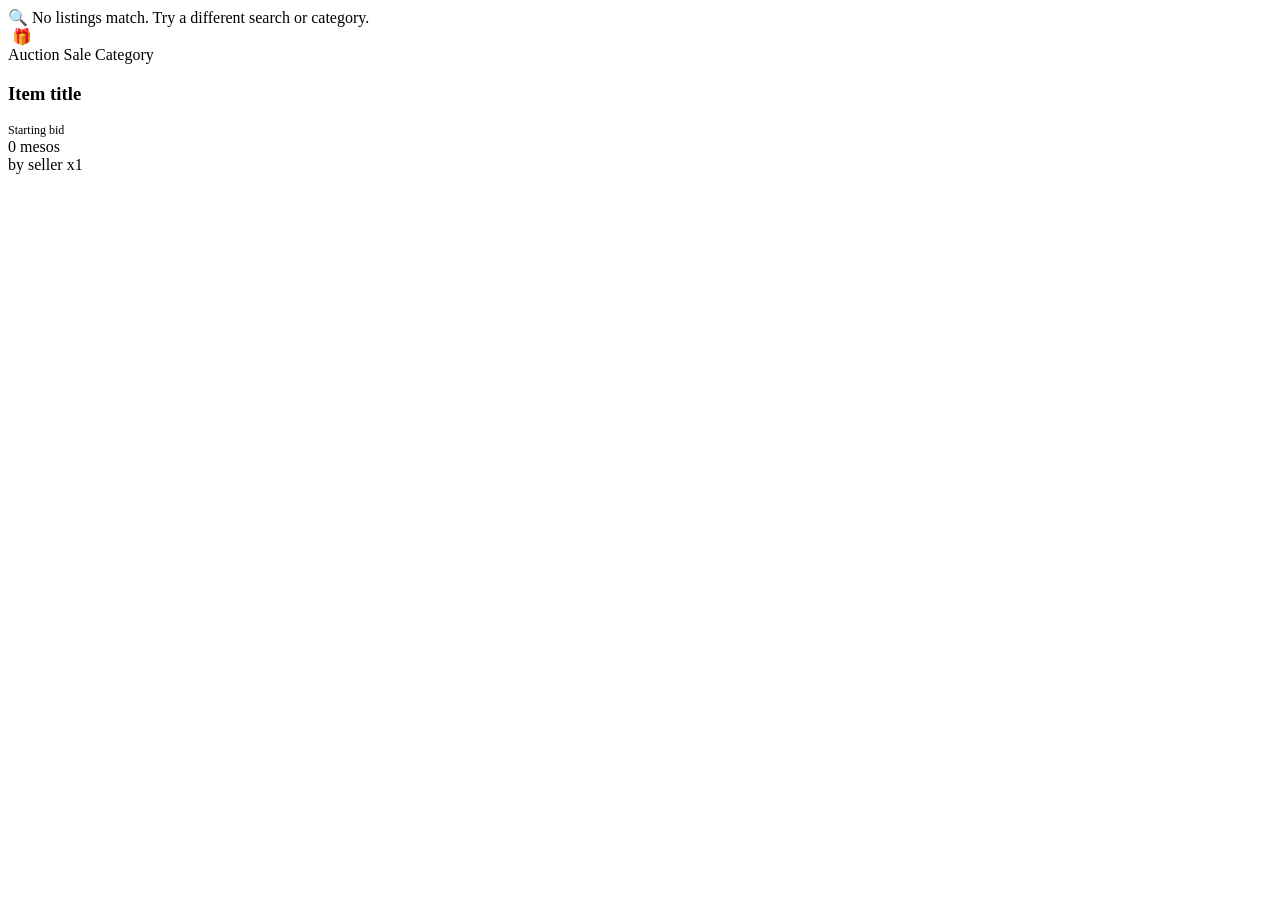
==== src/main/resources/templates/fragments/listing-grid.html @ a529be3f "Initial commit: RoyalsMarket marketplace Standalone MapleStory item marketplace (Spring Boot 4 + Thy" ====
<!DOCTYPE html>
<html lang="en" xmlns:th="http://www.thymeleaf.org">
<body>

<div th:fragment="grid" id="listing-grid">
    <div th:if="${#lists.isEmpty(listings)}" class="empty">
        <span class="big">🔍</span>
        No listings match. Try a different search or category.
    </div>

    <div th:unless="${#lists.isEmpty(listings)}" class="grid">
        <div class="card" th:each="l : ${listings}">
            <a th:href="@{/listings/{id}(id=${l.id})}">
                <div class="card-img">
                    <img th:if="${l.imageUrl}" th:src="${l.imageUrl}" th:alt="${l.title}"/>
                    <span th:unless="${l.imageUrl}" class="placeholder">🎁</span>
                </div>
            </a>
            <div class="card-body">
                <div>
                    <span th:if="${l.type.name() == 'AUCTION'}" class="tag tag-auction">Auction</span>
                    <span th:if="${l.type.name() == 'SALE'}" class="tag tag-sale">Sale</span>
                    <span class="tag tag-cat" th:text="${l.category.label}">Category</span>
                </div>
                <a th:href="@{/listings/{id}(id=${l.id})}">
                    <h3 class="card-title" th:text="${l.title}">Item title</h3>
                </a>
                <div class="card-price">
                    <span th:if="${l.type.name() == 'AUCTION'}" class="muted" style="font-size:0.75rem;display:block;">Starting bid</span>
                    <span th:text="${#numbers.formatInteger(l.price, 1, 'COMMA')} + ' mesos'">0 mesos</span>
                </div>
                <div class="card-meta">
                    <span>by <a th:href="@{/u/{u}(u=${l.seller.username})}" th:text="${l.seller.username}">seller</a></span>
                    <span th:if="${l.quantity > 1}" th:text="'x' + ${l.quantity}">x1</span>
                </div>
            </div>
        </div>
    </div>
</div>

</body>
</html>
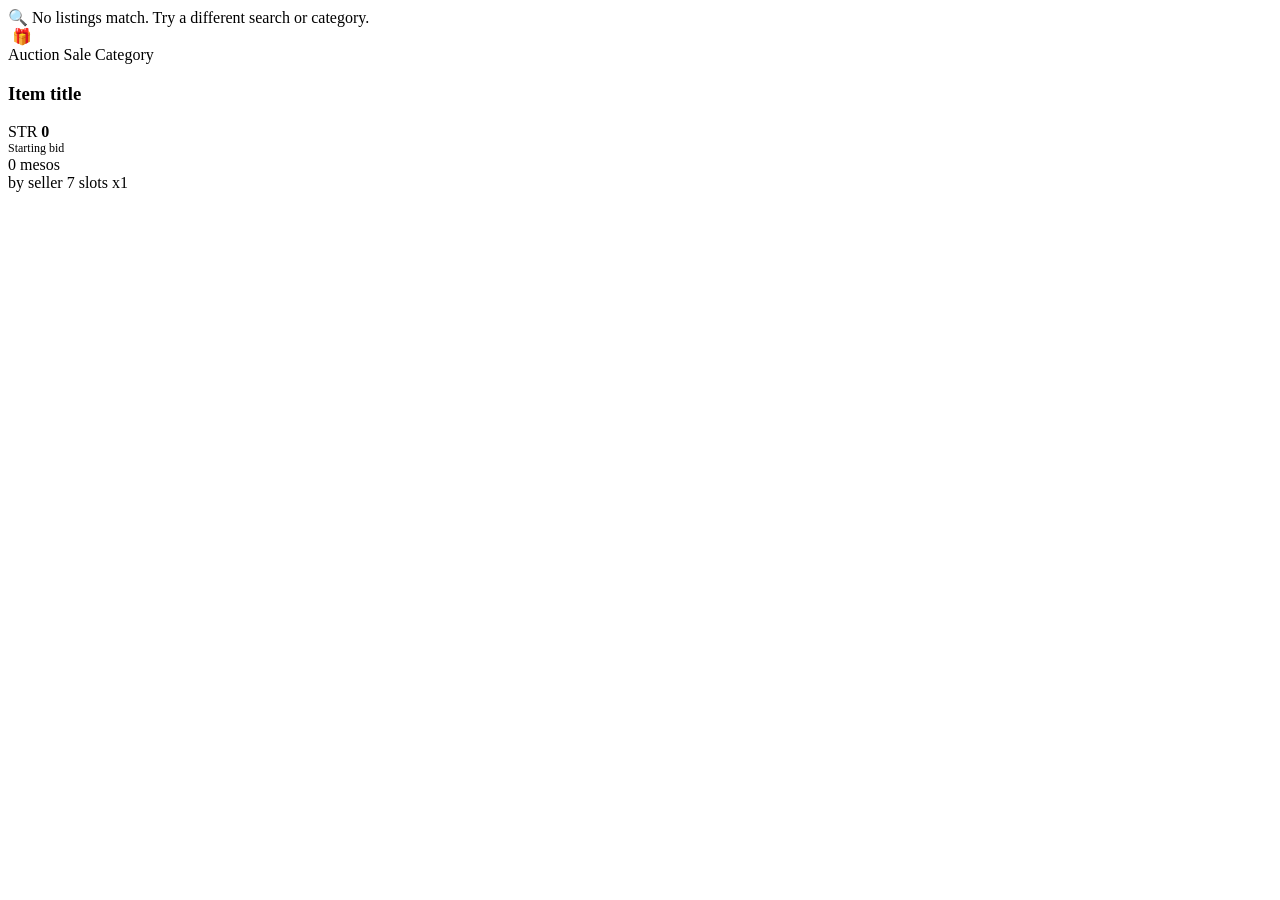
==== commit f0c035f1: "Add item catalog with structured per-item stats and upgrade slots Sellers now choose a known item fr" ====
--- a/src/main/resources/templates/fragments/listing-grid.html
+++ b/src/main/resources/templates/fragments/listing-grid.html
@@ -25,12 +25,18 @@
                 <a th:href="@{/listings/{id}(id=${l.id})}">
                     <h3 class="card-title" th:text="${l.title}">Item title</h3>
                 </a>
+                <div class="stat-chips" th:if="${l.gear and !l.stats.isEmpty()}">
+                    <span class="stat-chip" th:each="entry : ${l.stats}">
+                        <span th:text="${entry.key.label}">STR</span> <b th:text="${entry.value}">0</b>
+                    </span>
+                </div>
                 <div class="card-price">
                     <span th:if="${l.type.name() == 'AUCTION'}" class="muted" style="font-size:0.75rem;display:block;">Starting bid</span>
                     <span th:text="${#numbers.formatInteger(l.price, 1, 'COMMA')} + ' mesos'">0 mesos</span>
                 </div>
                 <div class="card-meta">
                     <span>by <a th:href="@{/u/{u}(u=${l.seller.username})}" th:text="${l.seller.username}">seller</a></span>
+                    <span th:if="${l.slotsRemaining != null}" class="slots-pill" th:text="${l.slotsRemaining} + ' slot' + (${l.slotsRemaining} == 1 ? '' : 's')">7 slots</span>
                     <span th:if="${l.quantity > 1}" th:text="'x' + ${l.quantity}">x1</span>
                 </div>
             </div>
